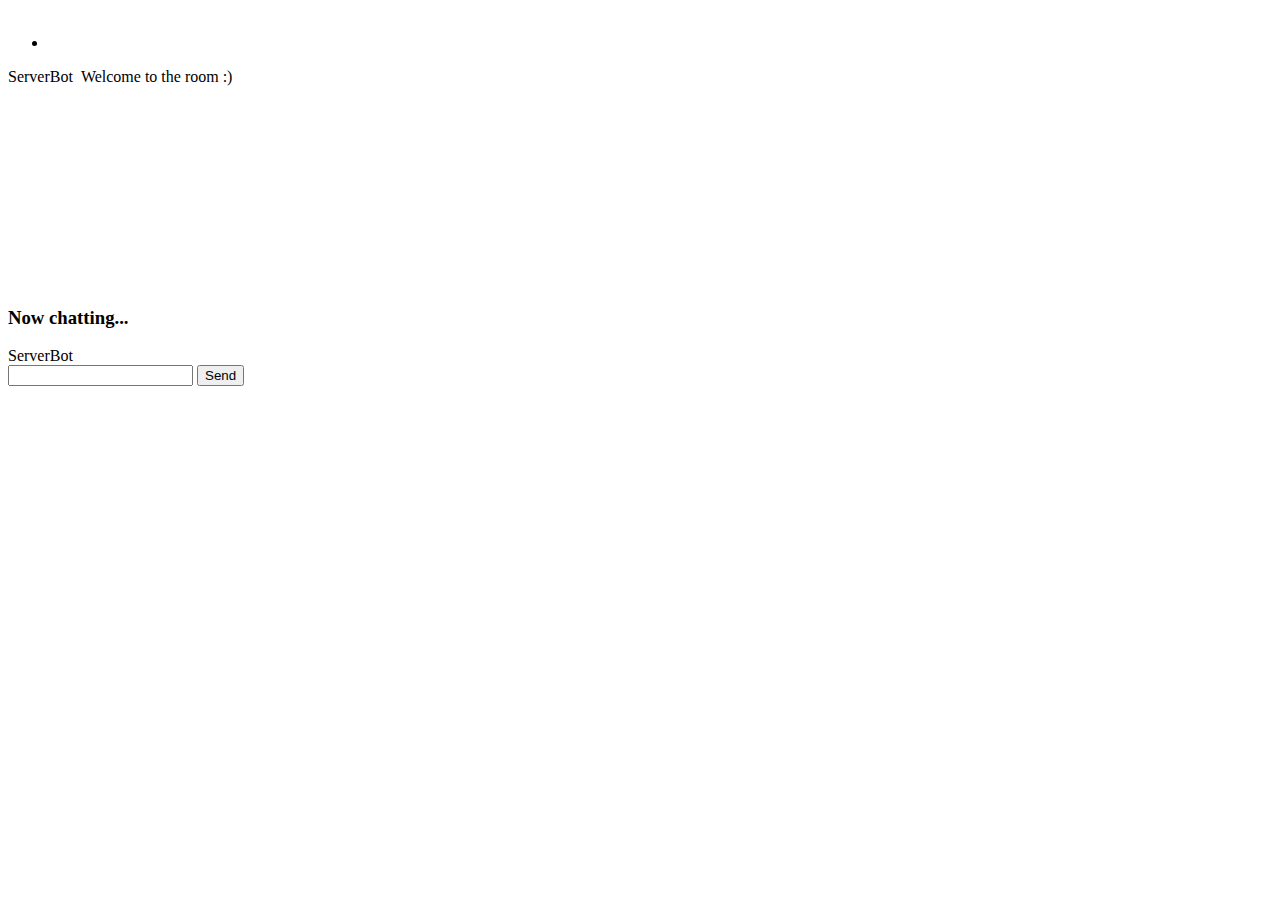
==== static/index.html @ 9fca0dad "change" ====
<!DOCTYPE html>
<!--[if lt IE 7]>      <html class="no-js lt-ie9 lt-ie8 lt-ie7"> <![endif]-->
<!--[if IE 7]>         <html class="no-js lt-ie9 lt-ie8"> <![endif]-->
<!--[if IE 8]>         <html class="no-js lt-ie9"> <![endif]-->
<!--[if gt IE 8]><!--> <html class="no-js"> <!--<![endif]-->
    <head>
        <meta charset="utf-8">
        <meta http-equiv="X-UA-Compatible" content="IE=edge,chrome=1">
        <title></title>
        <meta name="description" content="">
        <meta name="viewport" content="width=device-width">

        <link rel="stylesheet" href="css/bootstrap.min.css">
        <style>
            body {
                padding-top: 10px;
                padding-bottom: 10px;
            }
            .well {
                margin: 0px;
            }
        </style>
        <!--<link rel="stylesheet" href="css/bootstrap-responsive.min.css">-->
        <link rel="stylesheet" href="css/main.css">

        <script src="js/vendor/modernizr-2.6.1-respond-1.1.0.min.js"></script>


    </head>
    <body style="margin-bottom: 0px; padding-bottom: 0px;">
        <!--[if lt IE 7]>
            <p class="chromeframe">You are using an outdated browser. <a href="http://browsehappy.com/">Upgrade your browser today</a> or <a href="http://www.google.com/chromeframe/?redirect=true">install Google Chrome Frame</a> to better experience this site.</p>
        <![endif]-->

        <!-- Content -->
        <div class="row-fluid">
            <div class="row-fluid">
                <div class="span12 well" style="background-color:white; border:0px">
                    <!-- Tabs -->
                    <div class="row-fluid">
                        <div class="span12">
                            <ul id="rooms_tabs" class="nav nav-tabs">
                                <!-- Room tab -->
                                <li id="tab" class="active"><a href="" data-toggle="tab"></a></li>
                                <!-- End Room tab -->
                            </ul>
                        </div>
                    </div>
                    <!-- End Tabs -->
                    <!-- Rooms -->
                    <div id="rooms" class="tab-content">
                        <!-- Room -->
                        <div class="tab-pane active" id="MainRoom">
                            <div class="row-fluid">
                                <div class="span12 well">
                                    <div id="room_messages" style="min-height:220px; max-height:220px; overflow:auto;">
                                        <!-- Message -->
                                        <span class="label label-info">ServerBot</span>&nbsp;&nbsp;Welcome to the room :)<br/>
                                        <!-- End Message -->
                                    </div>
                                </div>
                            </div>
                            <div class="row-fluid">
                                <div class="span12">
                                    <h3>Now chatting...</h3>
                                </div>
                            </div>
                            <div class="row-fluid">
                                <div id="room_users" class="span12">
                                    <span class="badge badge-inverse">ServerBot</span>
                                </div>
                            </div>
                        </div>
                        <!-- End Room -->
                    </div>
                    <!-- End Rooms -->
                </div>
            </div>
            <!-- End Rooms -->

            <!-- New message input -->
            <div class="row-fluid">
                <div class="span12">
                    <div class="navbar">
                        <div class="navbar-inner">
                            <form class="navbar-form">
                                <input id="message_text" type="text" class="span9">
                                <button id="b_send_message" class="btn btn-primary">Send</button>
                            </form>
                        </div>
                    </div>
                </div>
            </div>
            <!-- End New message -->

            <!-- Info -->

            <!-- End Info -->

            <!-- Footer -->

            <!--<div style="position:absolute; background-color:black; width:100%; height:10px; bottom:0px;"></div>-->
            <!-- End Footer -->
        </div>
        <!-- End Content -->

        <script src="//ajax.googleapis.com/ajax/libs/jquery/1.8.1/jquery.min.js"></script>
        <script>window.jQuery || document.write('<script src="js/vendor/jquery-1.8.1.min.js"><\/script>')</script>
        <script src="js/vendor/bootstrap.min.js"></script>
        <script src="js/vendor/underscore-min.js"></script>
        <script src="js/vendor/handlebars-1.0.rc.1.js"></script>
        <script src="/socket.io/socket.io.js"></script>
        <script src="js/main.js"></script>
    </body>
</html>
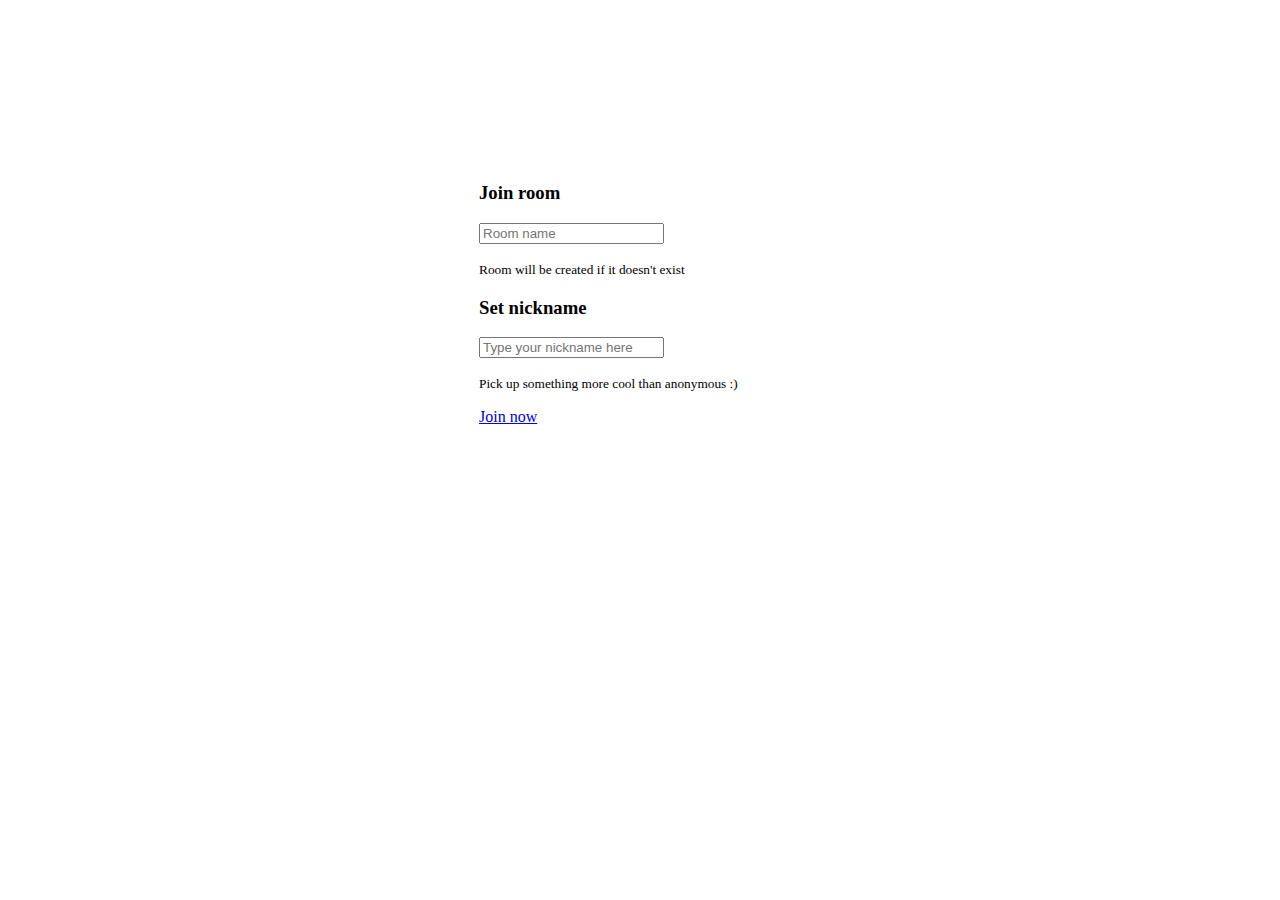
==== commit 825cde28: "working with out url handling" ====
--- a/static/index.html
+++ b/static/index.html
@@ -11,6 +11,7 @@
         <meta name="viewport" content="width=device-width">
 
         <link rel="stylesheet" href="css/bootstrap.min.css">
+                <link rel="stylesheet" href="css/main.css">
         <style>
             body {
                 padding-top: 10px;
@@ -32,80 +33,71 @@
             <p class="chromeframe">You are using an outdated browser. <a href="http://browsehappy.com/">Upgrade your browser today</a> or <a href="http://www.google.com/chromeframe/?redirect=true">install Google Chrome Frame</a> to better experience this site.</p>
         <![endif]-->
 
-        <!-- Content -->
+        <!-- Set Header -->
+
+        <header>
+
+        <!-- Set Main Container -->
+
         <div class="row-fluid">
-            <div class="row-fluid">
-                <div class="span12 well" style="background-color:white; border:0px">
-                    <!-- Tabs -->
-                    <div class="row-fluid">
-                        <div class="span12">
-                            <ul id="rooms_tabs" class="nav nav-tabs">
-                                <!-- Room tab -->
-                                <li id="tab" class="active"><a href="" data-toggle="tab"></a></li>
-                                <!-- End Room tab -->
-                            </ul>
-                        </div>
-                    </div>
-                    <!-- End Tabs -->
-                    <!-- Rooms -->
-                    <div id="rooms" class="tab-content">
-                        <!-- Room -->
-                        <div class="tab-pane active" id="MainRoom">
-                            <div class="row-fluid">
-                                <div class="span12 well">
-                                    <div id="room_messages" style="min-height:220px; max-height:220px; overflow:auto;">
-                                        <!-- Message -->
-                                        <span class="label label-info">ServerBot</span>&nbsp;&nbsp;Welcome to the room :)<br/>
-                                        <!-- End Message -->
-                                    </div>
-                                </div>
-                            </div>
-                            <div class="row-fluid">
-                                <div class="span12">
-                                    <h3>Now chatting...</h3>
-                                </div>
-                            </div>
-                            <div class="row-fluid">
-                                <div id="room_users" class="span12">
-                                    <span class="badge badge-inverse">ServerBot</span>
-                                </div>
-                            </div>
-                        </div>
-                        <!-- End Room -->
-                    </div>
-                    <!-- End Rooms -->
-                </div>
+
+        <!-- Set Span Container -->
+
+        <div class="span6 well" style="background-color:white; border:0px;float: none !important;margin: 0 auto;width: 322px;margin-top: 13%;">
+
+        <!-- Join room  -->
+
+        <div id="modal_joinroom" class="">
+            <div class="header">
+             <h3>Join room</h3>
             </div>
-            <!-- End Rooms -->
+            <div class="body">
+                <input id="room_name" type="text" class="input-xlarge" placeholder="Room name">
+                <p><small>Room will be created if it doesn't exist</small></p>
+            </div>
+        </div>
 
-            <!-- New message input -->
-            <div class="row-fluid">
-                <div class="span12">
-                    <div class="navbar">
-                        <div class="navbar-inner">
-                            <form class="navbar-form">
-                                <input id="message_text" type="text" class="span9">
-                                <button id="b_send_message" class="btn btn-primary">Send</button>
-                            </form>
-                        </div>
-                    </div>
-                </div>
+        <!-- End Join room  -->
+
+        <!-- Set nick  -->
+
+        <div id="modal_setnick" class="">
+            <div class="header">
+            <h3>Set nickname</h3>
             </div>
-            <!-- End New message -->
+            <div class="body">
+                <input id="nickname" type="text" class="input-xlarge" placeholder="Type your nickname here">
+                <p><small>Pick up something more cool than anonymous :)</small></p>
+            </div>
+        </div>
 
-            <!-- Info -->
+        <!-- End nick  -->
 
-            <!-- End Info -->
 
-            <!-- Footer -->
+        <a id="b_join_room" href="#" class="btn btn-primary">Join now</a>
 
-            <!--<div style="position:absolute; background-color:black; width:100%; height:10px; bottom:0px;"></div>-->
-            <!-- End Footer -->
+
         </div>
-        <!-- End Content -->
+        <!-- End Span Container -->
 
-        <script src="//ajax.googleapis.com/ajax/libs/jquery/1.8.1/jquery.min.js"></script>
-        <script>window.jQuery || document.write('<script src="js/vendor/jquery-1.8.1.min.js"><\/script>')</script>
+        </div>
+        <!-- End Main Container -->
+
+
+        </header>
+        <!-- End Header -->
+
+        <!-- Set Room Container -->
+        <div class="row-fluid">
+        <div id="room_container">
+        </div>
+        </div>
+
+        <!-- End Room Container -->
+
+
+
+        <script src="//ajax.googleapis.com/ajax/libs/jquery/1.9.1/jquery.min.js"></script>
         <script src="js/vendor/bootstrap.min.js"></script>
         <script src="js/vendor/underscore-min.js"></script>
         <script src="js/vendor/handlebars-1.0.rc.1.js"></script>
--- a/static/css/main.css
+++ b/static/css/main.css
@@ -0,0 +1,10 @@
+
+
+/* ==========================================================================
+   Author's custom styles
+   ========================================================================== */
+
+
+
+
+
--- a/static/css/main.css
+++ b/static/css/main.css
@@ -0,0 +1,10 @@
+
+
+/* ==========================================================================
+   Author's custom styles
+   ========================================================================== */
+
+
+
+
+
